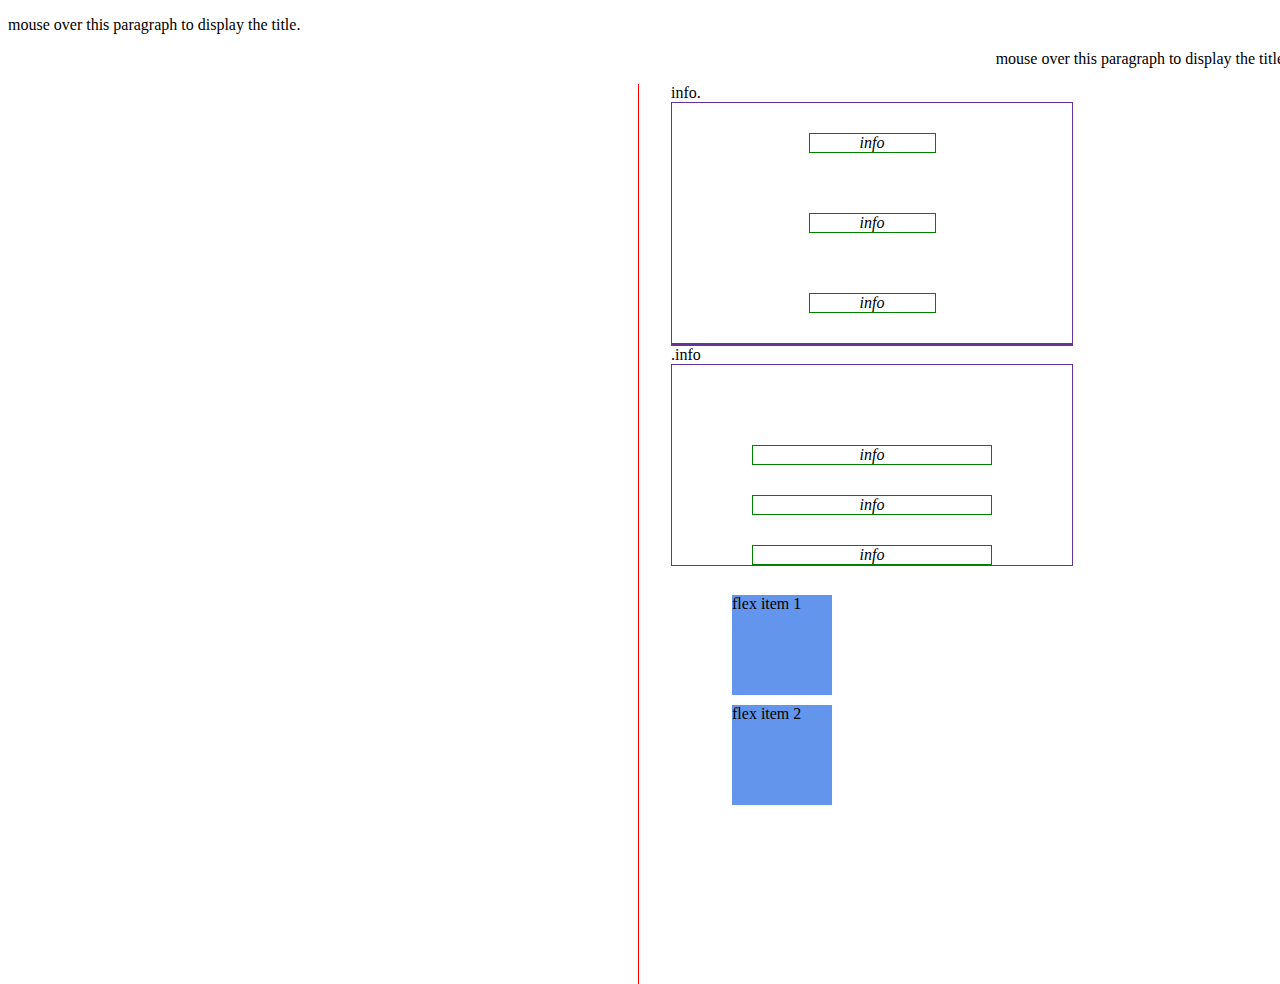
==== index.html @ c5e11b4e "I add some more boxes and a divider" ====
<!DOCTYPE html>
<html>
<head>
    <style>
        button {
            position: absolute;
        }

        button#b1 {
            top: 20%; left: 25%;
            nav-index: 1;
            nav-right: #b2; nav-left: #b4
            nav-down: #b2; nav-up: #b4;
        }

        body {
          background : url("http://www.virhouse.com/images/Sugar-Sand.jpg");
            height: 100vh;
            width: 100vw;
        }
        .content {
            height: 100%;
            display: flex;
        }

        .body {

            flex: 1;
            border: 1px solid rebeccapurple;
            display: flex;
            flex-direction:column;
            align-items: center;
            justify-content: center;
        }

        .body-text {
            border: 1px solid green;
            text-align: center;
            flex: 1;
            width: 125px;
            margin: 30px;
        }
        
        .body_middle {
           width: 300px;
          height: 100px;    
          padding: 50px;
          border: 1px solid rebeccapurple;
         }
        
        .body-text_middle {
            border:  1px solid green;
            text-align:center;
            flex: 1;
            width: 125 px;
            margin: 30px;
               
        }
        
        .body_text_bottom {
         
            
        }
        
        
        
        .secondary_right {
           
             flex: 1;
            border: 1px solid rebeccapurple;
            display: flex;
            flex-direction:column;
            align-items: center;
            justify-content: center;
             

        }

         .secondary-right-text {
           flex:1;
          border: 1px solid green;
           width: 125px;
           margin: 30px;
           
           
         }

        .secondary_left {
       
             margin-left: 630px;
         border-left: 1px solid red;
         padding: 1em;
         overflow: hidden;
     
        }

        .flex-item {
    background-color: cornflowerblue;
    width: 100px;
    height: 100px;
    margin: 10px;
    
        }
        
        
        .top_right_finder {
            text-align: right;
            flex:1;
            flex-direction: row;
            
            
            
        }
        
        .top_left_finder {
            text-align: left;
            flex: 1;
            align-self: flex-end;
            
            
        }
        

    </style>
</head>
<body>

    <div class="aesthetic">
        <div class="top_left_finder">
            <p title= "ph">
                mouse over this paragraph to display the title.
            </p>
        </div>
        <div class="top_right_finder">
            <p title= "...">
                mouse over this paragraph to display the title.
            </p>
        </div>
    </div>
    <div class="content">
        <div class="secondary_left"></div>
            <div class="seconday-left-text">
                 info.

        <div class="body">
            <div class="body-text">
                  <I>info</I> 
            </div>
            <div class="body-text">
                 <i>info</i>
            </div>
            <div class="body-text">
                 <i>info</i>
            </div>
        </div>
        <div class="secondary_right"></div>
            <div class="Secondary_right_text">
               .info
             </div>
        <div class="body_middle">
             <div class="body-text_middle">
                  <I>info</I> 
            </div>
            <div class="body-text_middle">
                 <i>info</i>
            </div>
            <div class="body-text_middle">
                 <i>info</i>
        <div class="body_text_bottom"></div>        
                
                
            </div>
       <div class="flex-item">flex item 1</div>
       <div class="flex-item">flex item 2</div>
                
        <div class=""


    </div>

</body>
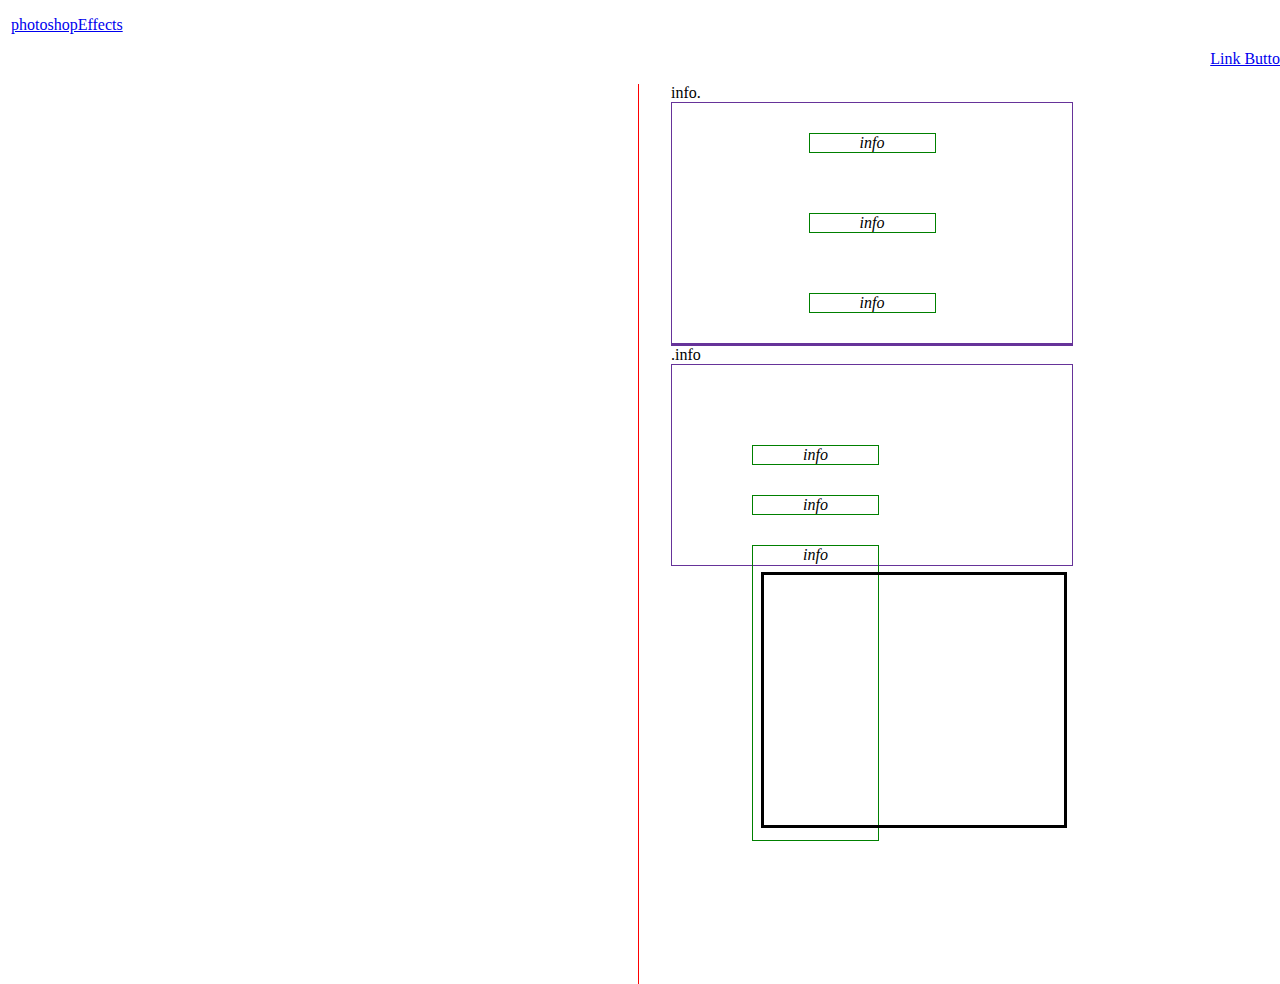
==== commit ba63553f: "added buttons to links for later" ====
--- a/index.html
+++ b/index.html
@@ -49,15 +49,22 @@
          }
         
         .body-text_middle {
-            border:  1px solid green;
-            text-align:center;
+         align-self: center;
+           border: 1px solid green;
+            text-align: center;
             flex: 1;
-            width: 125 px;
+            width: 125px;
             margin: 30px;
-               
         }
         
         .body_text_bottom {
+            width:300px;
+        height: 250px;
+        border: 3px solid black;
+        text-align: center;
+        margin: 8px;
+        display: inline-block;
+        position: relative;
          
             
         }
@@ -72,6 +79,7 @@
             flex-direction:column;
             align-items: center;
             justify-content: center;
+            
              
 
         }
@@ -116,8 +124,8 @@
             text-align: left;
             flex: 1;
             align-self: flex-end;
-            
-            
+            margin: 3px
+                     
         }
         
 
@@ -127,14 +135,16 @@
 
     <div class="aesthetic">
         <div class="top_left_finder">
-            <p title= "ph">
-                mouse over this paragraph to display the title.
+            <p title= "">
             </p>
+            <a href="http://www.photoshopessentials.com/photo-effects/" class="button"> photoshopEffects</a>
+            
         </div>
         <div class="top_right_finder">
             <p title= "...">
-                mouse over this paragraph to display the title.
+           <a href="https://www.w3schools.com/w3css/tryit.asp?filename=tryw3css_buttons_hover_colors" class="w3-button w3-black">Link Button</a>
             </p>
+            <a href="github.io" class="button"></a>
         </div>
     </div>
     <div class="content">
@@ -166,13 +176,12 @@
             </div>
             <div class="body-text_middle">
                  <i>info</i>
-        <div class="body_text_bottom"></div>        
+        <div class="body_text_bottom"></div>
+                
                 
                 
             </div>
-       <div class="flex-item">flex item 1</div>
-       <div class="flex-item">flex item 2</div>
-                
+      
         <div class=""
 
 
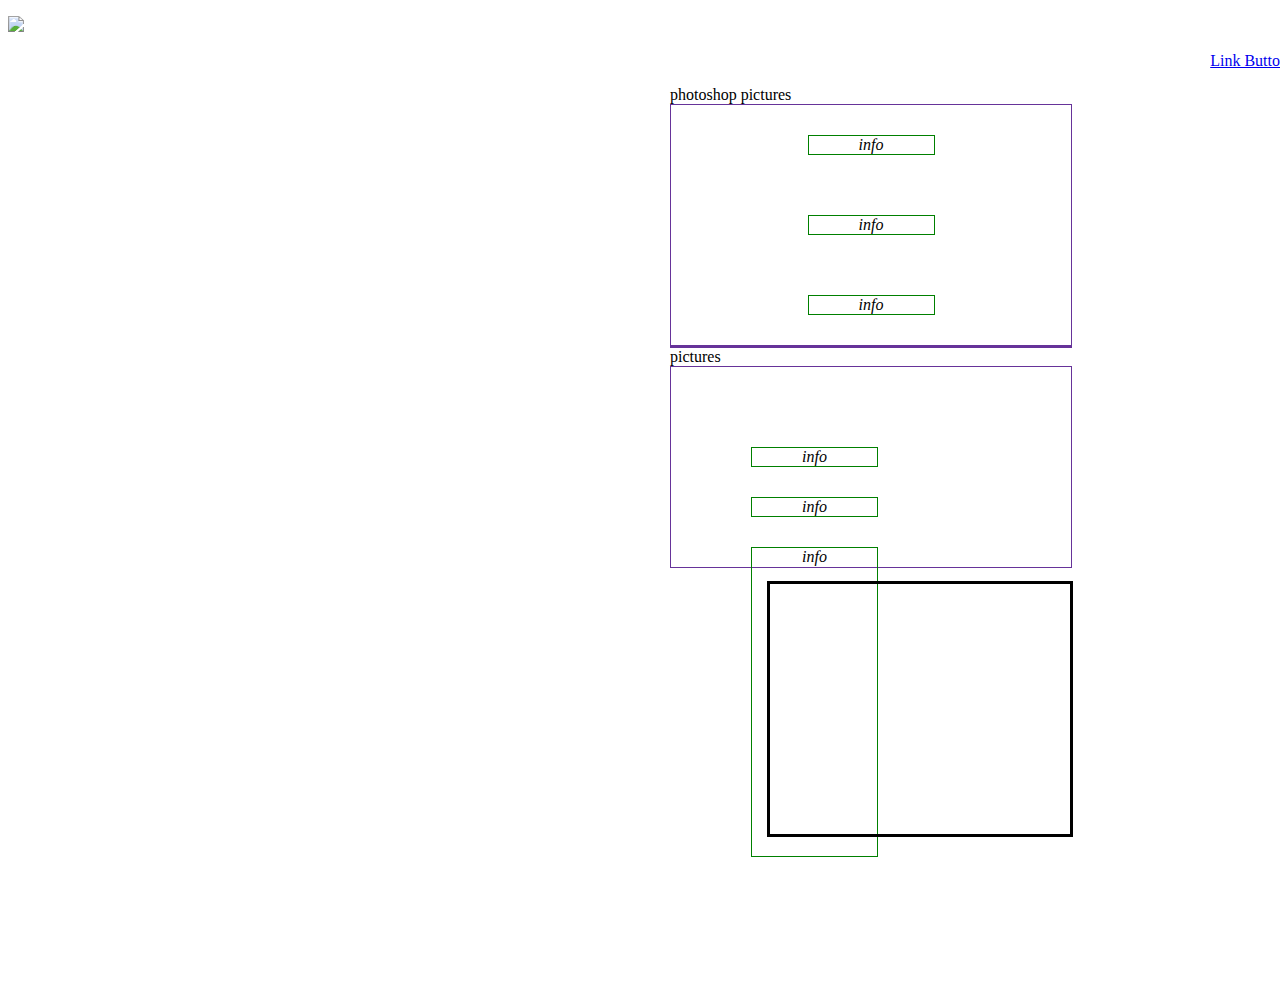
==== commit e590070c: "something" ====
--- a/index.html
+++ b/index.html
@@ -5,14 +5,12 @@
         button {
             position: absolute;
         }
-
         button#b1 {
             top: 20%; left: 25%;
             nav-index: 1;
             nav-right: #b2; nav-left: #b4
             nav-down: #b2; nav-up: #b4;
         }
-
         body {
           background : url("http://www.virhouse.com/images/Sugar-Sand.jpg");
             height: 100vh;
@@ -22,9 +20,7 @@
             height: 100%;
             display: flex;
         }
-
         .body {
-
             flex: 1;
             border: 1px solid rebeccapurple;
             display: flex;
@@ -32,7 +28,6 @@
             align-items: center;
             justify-content: center;
         }
-
         .body-text {
             border: 1px solid green;
             text-align: center;
@@ -46,15 +41,17 @@
           height: 100px;    
           padding: 50px;
           border: 1px solid rebeccapurple;
+            
          }
         
         .body-text_middle {
-         align-self: center;
-           border: 1px solid green;
+        border: 1px solid green;
             text-align: center;
             flex: 1;
             width: 125px;
             margin: 30px;
+            
+            
         }
         
         .body_text_bottom {
@@ -62,7 +59,7 @@
         height: 250px;
         border: 3px solid black;
         text-align: center;
-        margin: 8px;
+        margin: 15px;
         display: inline-block;
         position: relative;
          
@@ -81,9 +78,7 @@
             justify-content: center;
             
              
-
         }
-
          .secondary-right-text {
            flex:1;
           border: 1px solid green;
@@ -92,16 +87,13 @@
            
            
          }
-
         .secondary_left {
-       
+    
              margin-left: 630px;
-         border-left: 1px solid red;
          padding: 1em;
          overflow: hidden;
      
         }
-
         .flex-item {
     background-color: cornflowerblue;
     width: 100px;
@@ -112,32 +104,24 @@
         
         
         .top_right_finder {
+            flex:1;
             text-align: right;
-            flex:1;
-            flex-direction: row;
-            
-            
+               
             
         }
-        
-        .top_left_finder {
-            text-align: left;
-            flex: 1;
-            align-self: flex-end;
-            margin: 3px
-                     
-        }
-        
-
+           
     </style>
 </head>
 <body>
 
     <div class="aesthetic">
         <div class="top_left_finder">
-            <p title= "">
+            <p title= ".">
             </p>
-            <a href="http://www.photoshopessentials.com/photo-effects/" class="button"> photoshopEffects</a>
+            <a href="http://www.photoshopessentials.com/photo-effects/" class="button">
+                <img src="http://icons.veryicon.com/png/Application/Mavrick/Photoshop.png" width="100px" />
+                
+            </a>
             
         </div>
         <div class="top_right_finder">
@@ -150,7 +134,7 @@
     <div class="content">
         <div class="secondary_left"></div>
             <div class="seconday-left-text">
-                 info.
+                 photoshop pictures 
 
         <div class="body">
             <div class="body-text">
@@ -165,7 +149,7 @@
         </div>
         <div class="secondary_right"></div>
             <div class="Secondary_right_text">
-               .info
+               pictures 
              </div>
         <div class="body_middle">
              <div class="body-text_middle">
@@ -187,4 +171,4 @@
 
     </div>
 
-</body>
+</body>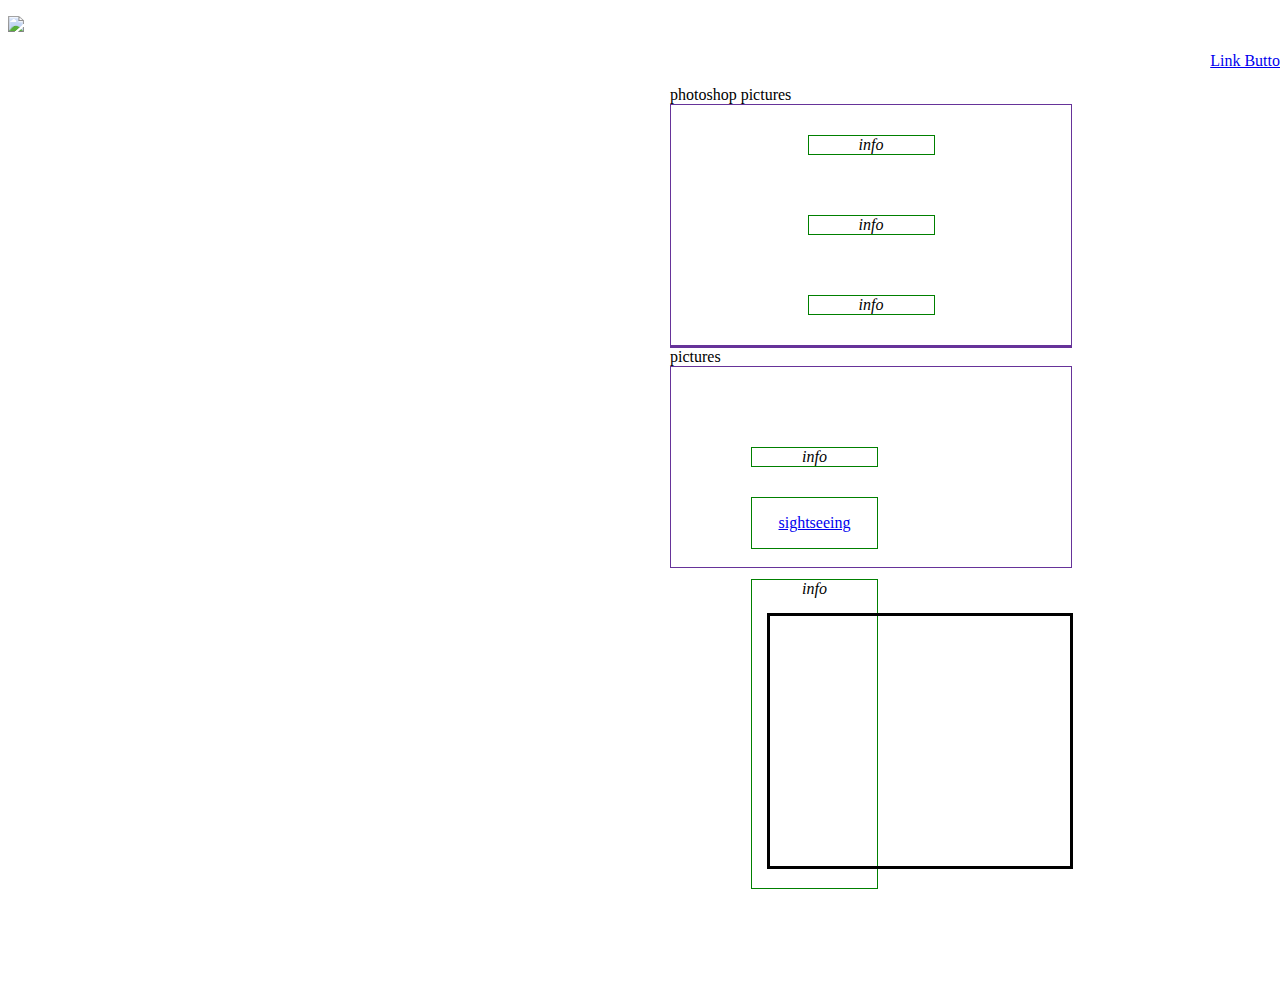
==== commit e89d406a: "added a next page button" ====
--- a/index.html
+++ b/index.html
@@ -125,7 +125,7 @@
             
         </div>
         <div class="top_right_finder">
-            <p title= "...">
+            <p title= "click me">
            <a href="https://www.w3schools.com/w3css/tryit.asp?filename=tryw3css_buttons_hover_colors" class="w3-button w3-black">Link Button</a>
             </p>
             <a href="github.io" class="button"></a>
@@ -156,7 +156,9 @@
                   <I>info</I> 
             </div>
             <div class="body-text_middle">
-                 <i>info</i>
+                 <p title= "...">
+           <a href="file:///C:/Users/LegoM/Documents/GitHub/Thropography/index.html" class="w3-button w3-black">sightseeing</a>
+            </p>
             </div>
             <div class="body-text_middle">
                  <i>info</i>
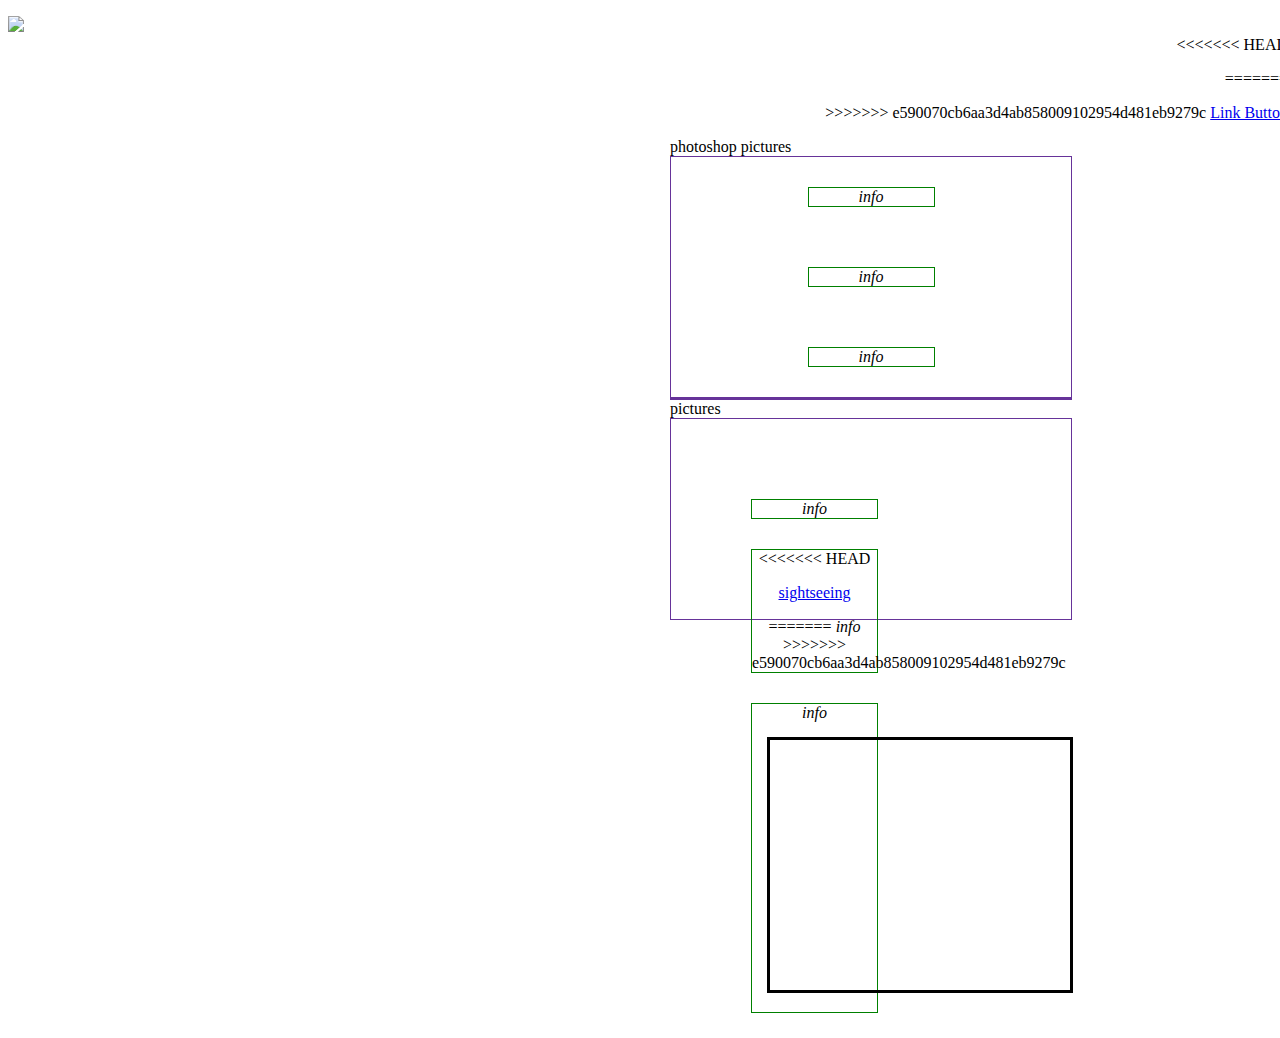
==== commit fe879000: "added a button" ====
--- a/index.html
+++ b/index.html
@@ -125,7 +125,11 @@
             
         </div>
         <div class="top_right_finder">
+<<<<<<< HEAD
             <p title= "click me">
+=======
+            <p title= "...">
+>>>>>>> e590070cb6aa3d4ab858009102954d481eb9279c
            <a href="https://www.w3schools.com/w3css/tryit.asp?filename=tryw3css_buttons_hover_colors" class="w3-button w3-black">Link Button</a>
             </p>
             <a href="github.io" class="button"></a>
@@ -156,9 +160,13 @@
                   <I>info</I> 
             </div>
             <div class="body-text_middle">
+<<<<<<< HEAD
                  <p title= "...">
            <a href="file:///C:/Users/LegoM/Documents/GitHub/Thropography/index.html" class="w3-button w3-black">sightseeing</a>
             </p>
+=======
+                 <i>info</i>
+>>>>>>> e590070cb6aa3d4ab858009102954d481eb9279c
             </div>
             <div class="body-text_middle">
                  <i>info</i>
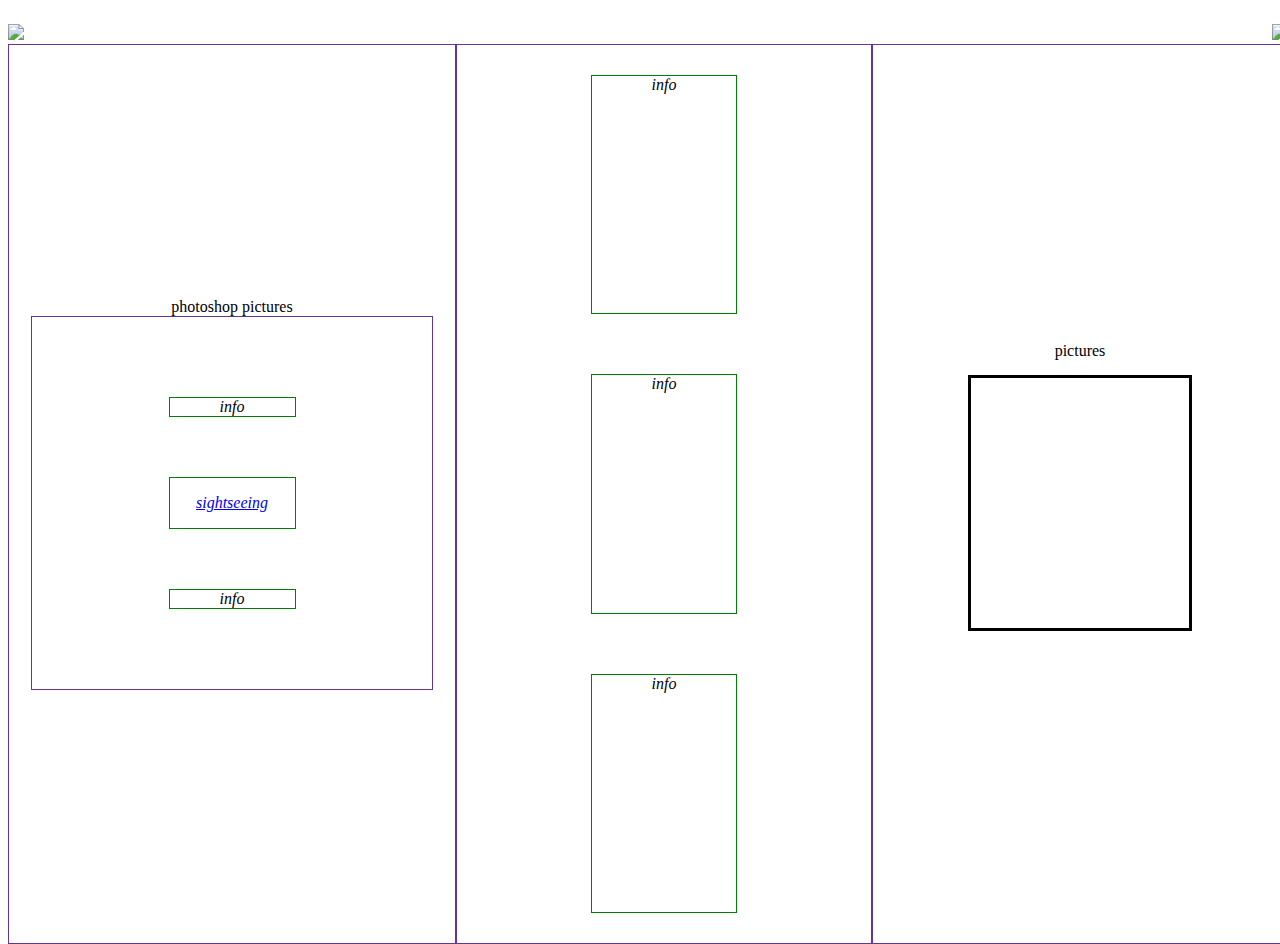
==== commit 00cb6b35: "more work" ====
--- a/index.html
+++ b/index.html
@@ -1,117 +1,9 @@
 <!DOCTYPE html>
 <html>
 <head>
-    <style>
-        button {
-            position: absolute;
-        }
-        button#b1 {
-            top: 20%; left: 25%;
-            nav-index: 1;
-            nav-right: #b2; nav-left: #b4
-            nav-down: #b2; nav-up: #b4;
-        }
-        body {
-          background : url("http://www.virhouse.com/images/Sugar-Sand.jpg");
-            height: 100vh;
-            width: 100vw;
-        }
-        .content {
-            height: 100%;
-            display: flex;
-        }
-        .body {
-            flex: 1;
-            border: 1px solid rebeccapurple;
-            display: flex;
-            flex-direction:column;
-            align-items: center;
-            justify-content: center;
-        }
-        .body-text {
-            border: 1px solid green;
-            text-align: center;
-            flex: 1;
-            width: 125px;
-            margin: 30px;
-        }
-        
-        .body_middle {
-           width: 300px;
-          height: 100px;    
-          padding: 50px;
-          border: 1px solid rebeccapurple;
-            
-         }
-        
-        .body-text_middle {
-        border: 1px solid green;
-            text-align: center;
-            flex: 1;
-            width: 125px;
-            margin: 30px;
-            
-            
-        }
-        
-        .body_text_bottom {
-            width:300px;
-        height: 250px;
-        border: 3px solid black;
-        text-align: center;
-        margin: 15px;
-        display: inline-block;
-        position: relative;
-         
-            
-        }
-        
-        
-        
-        .secondary_right {
-           
-             flex: 1;
-            border: 1px solid rebeccapurple;
-            display: flex;
-            flex-direction:column;
-            align-items: center;
-            justify-content: center;
-            
-             
-        }
-         .secondary-right-text {
-           flex:1;
-          border: 1px solid green;
-           width: 125px;
-           margin: 30px;
-           
-           
-         }
-        .secondary_left {
+    <link rel="stylesheet" type="text/css" href="styles.css">
+</head>
     
-             margin-left: 630px;
-         padding: 1em;
-         overflow: hidden;
-     
-        }
-        .flex-item {
-    background-color: cornflowerblue;
-    width: 100px;
-    height: 100px;
-    margin: 10px;
-    
-        }
-        
-        
-        .top_right_finder {
-            flex:1;
-            text-align: right;
-               
-            
-        }
-           
-    </style>
-</head>
 <body>
 
     <div class="aesthetic">
@@ -125,21 +17,49 @@
             
         </div>
         <div class="top_right_finder">
-<<<<<<< HEAD
+
             <p title= "click me">
-=======
+
             <p title= "...">
->>>>>>> e590070cb6aa3d4ab858009102954d481eb9279c
-           <a href="https://www.w3schools.com/w3css/tryit.asp?filename=tryw3css_buttons_hover_colors" class="w3-button w3-black">Link Button</a>
             </p>
-            <a href="github.io" class="button"></a>
+            <a href="github.io" class="button">
+             <img src="http://it.seaicons.com/wp-content/uploads/2015/10/Camera-5-icon-150x150.png" width="100px" />
+            </a>
         </div>
     </div>
     <div class="content">
-        <div class="secondary_left"></div>
+        
+        
+        
+        
+        <div class="secondary_left">
             <div class="seconday-left-text">
                  photoshop pictures 
+            </div>
+            <div class="body_middle">
+                <div class="body-text_middle">
+                    <I>info</I> 
+                </div>
+                
+                <div class="body-text_middle">
+                    <p title= "click me">
+                        <a href="Thropography.html" class="w3-button w3-black">                    <i>sightseeing</i>
+                        </a>
+                    </p>
+                </div>
+                
+                <div class="body-text_middle">
+                    <i>info</i>
+                </div>
+            </div>
 
+
+        </div>
+
+        
+        
+        
+        
         <div class="body">
             <div class="body-text">
                   <I>info</I> 
@@ -151,34 +71,19 @@
                  <i>info</i>
             </div>
         </div>
-        <div class="secondary_right"></div>
+        
+        
+        
+        
+        
+        
+        <div class="secondary_right">
             <div class="Secondary_right_text">
-               pictures 
+                 pictures 
              </div>
-        <div class="body_middle">
-             <div class="body-text_middle">
-                  <I>info</I> 
+            <div class="body_text_bottom">
             </div>
-            <div class="body-text_middle">
-<<<<<<< HEAD
-                 <p title= "...">
-           <a href="file:///C:/Users/LegoM/Documents/GitHub/Thropography/index.html" class="w3-button w3-black">sightseeing</a>
-            </p>
-=======
-                 <i>info</i>
->>>>>>> e590070cb6aa3d4ab858009102954d481eb9279c
-            </div>
-            <div class="body-text_middle">
-                 <i>info</i>
-        <div class="body_text_bottom"></div>
-                
-                
-                
-            </div>
-      
-        <div class=""
-
-
+        </div>
     </div>
 
 </body>--- a/styles.css
+++ b/styles.css
@@ -0,0 +1,120 @@
+button {
+    position: absolute;
+}
+button#b1 {
+    top: 20%; left: 25%;
+    nav-index: 1;
+    nav-right: #b2; nav-left: #b4
+    nav-down: #b2; nav-up: #b4;
+}
+body {
+  background : url("http://www.virhouse.com/images/Sugar-Sand.jpg");
+    height: 100vh;
+    width: 100vw;
+}
+.content {
+    height: 100%;
+    display: flex;
+}
+.body {
+    flex: 1;
+    border: 1px solid rebeccapurple;
+    display: flex;
+    flex-direction:column;
+    align-items: center;
+    justify-content: center;
+}
+.body-text {
+    border: 1px solid green;
+    text-align: center;
+    flex: 1;
+    width: 35%;
+    margin: 30px;
+}
+
+.body_middle {
+   width: 300px;    
+  padding: 50px;
+  border: 1px solid rebeccapurple;
+    flex-direction: column;
+    display: flex;
+    align-items:center;
+
+ }
+
+.body-text_middle {
+ border: 1px solid green;
+    text-align: center;
+    flex: 1;
+    width: 125px;
+    margin: 30px;
+
+
+
+}
+
+.body_text_bottom {
+
+    height: 250px;
+    border: 3px solid black;
+    text-align: center;
+    margin: 15px;
+    display: inline-block;
+    position: relative;
+    width: 17vw;
+}
+
+
+
+.secondary_right {
+    flex: 1;
+    border: 1px solid rebeccapurple;
+    display: flex;
+    flex-direction:column;
+    align-items: center;
+    justify-content: center;
+}
+ .secondary-right-text {
+    flex:1;
+    border: 1px solid green;
+    width: 125px;
+    margin: 30px;
+ }
+.secondary_left {
+    padding: 1em;
+    border: 1px solid rebeccapurple;
+    flex: 1;
+    overflow: hidden;
+    display: flex;
+    flex-direction:column;
+    align-items: center;
+    justify-content: center;
+}
+.flex-item {
+    background-color: cornflowerblue;
+    width: 100px;
+    height: 100px;
+    margin: 10px;
+
+}
+
+.top_right_finder {
+    flex:1;
+    text-align: left;
+}
+
+.aesthetic {
+    flex:1;
+    display: flex;
+    flex-direction: row-reverse;
+    
+    
+    
+    
+    
+    
+    
+    
+}
+
+
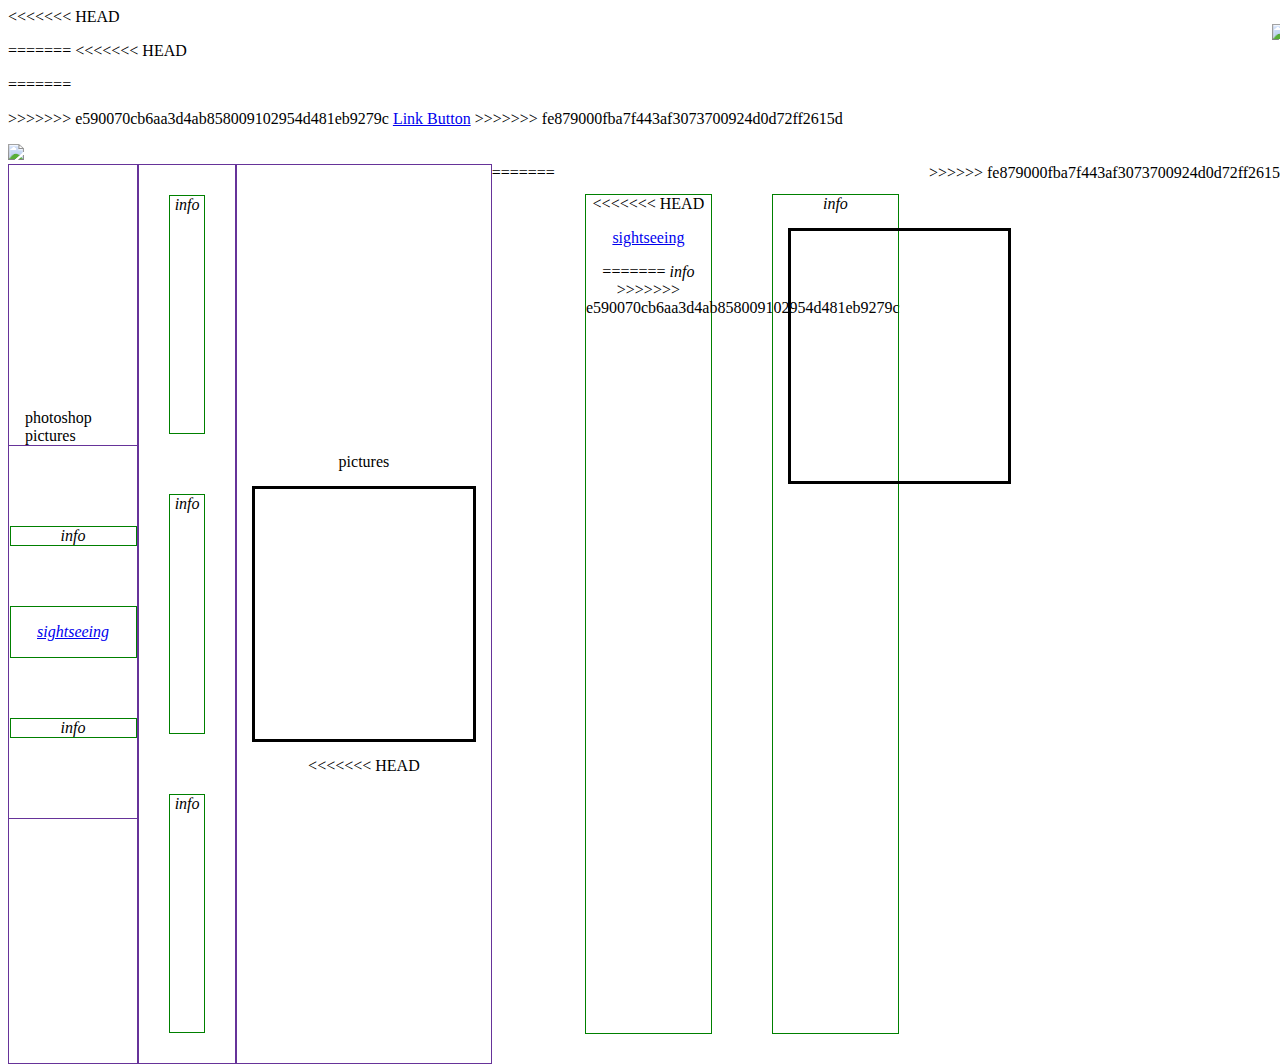
==== commit 5b1faacb: "work 2" ====
--- a/index.html
+++ b/index.html
@@ -17,10 +17,19 @@
             
         </div>
         <div class="top_right_finder">
+<<<<<<< HEAD
 
             <p title= "click me">
 
             <p title= "...">
+=======
+<<<<<<< HEAD
+            <p title= "click me">
+=======
+            <p title= "...">
+>>>>>>> e590070cb6aa3d4ab858009102954d481eb9279c
+           <a href="https://www.w3schools.com/w3css/tryit.asp?filename=tryw3css_buttons_hover_colors" class="w3-button w3-black">Link Button</a>
+>>>>>>> fe879000fba7f443af3073700924d0d72ff2615d
             </p>
             <a href="github.io" class="button">
              <img src="http://it.seaicons.com/wp-content/uploads/2015/10/Camera-5-icon-150x150.png" width="100px" />
@@ -83,7 +92,30 @@
              </div>
             <div class="body_text_bottom">
             </div>
+<<<<<<< HEAD
         </div>
+=======
+            <div class="body-text_middle">
+<<<<<<< HEAD
+                 <p title= "...">
+           <a href="file:///C:/Users/LegoM/Documents/GitHub/Thropography/index.html" class="w3-button w3-black">sightseeing</a>
+            </p>
+=======
+                 <i>info</i>
+>>>>>>> e590070cb6aa3d4ab858009102954d481eb9279c
+            </div>
+            <div class="body-text_middle">
+                 <i>info</i>
+        <div class="body_text_bottom"></div>
+                
+                
+                
+            </div>
+      
+        <div class=""
+
+
+>>>>>>> fe879000fba7f443af3073700924d0d72ff2615d
     </div>
 
 </body>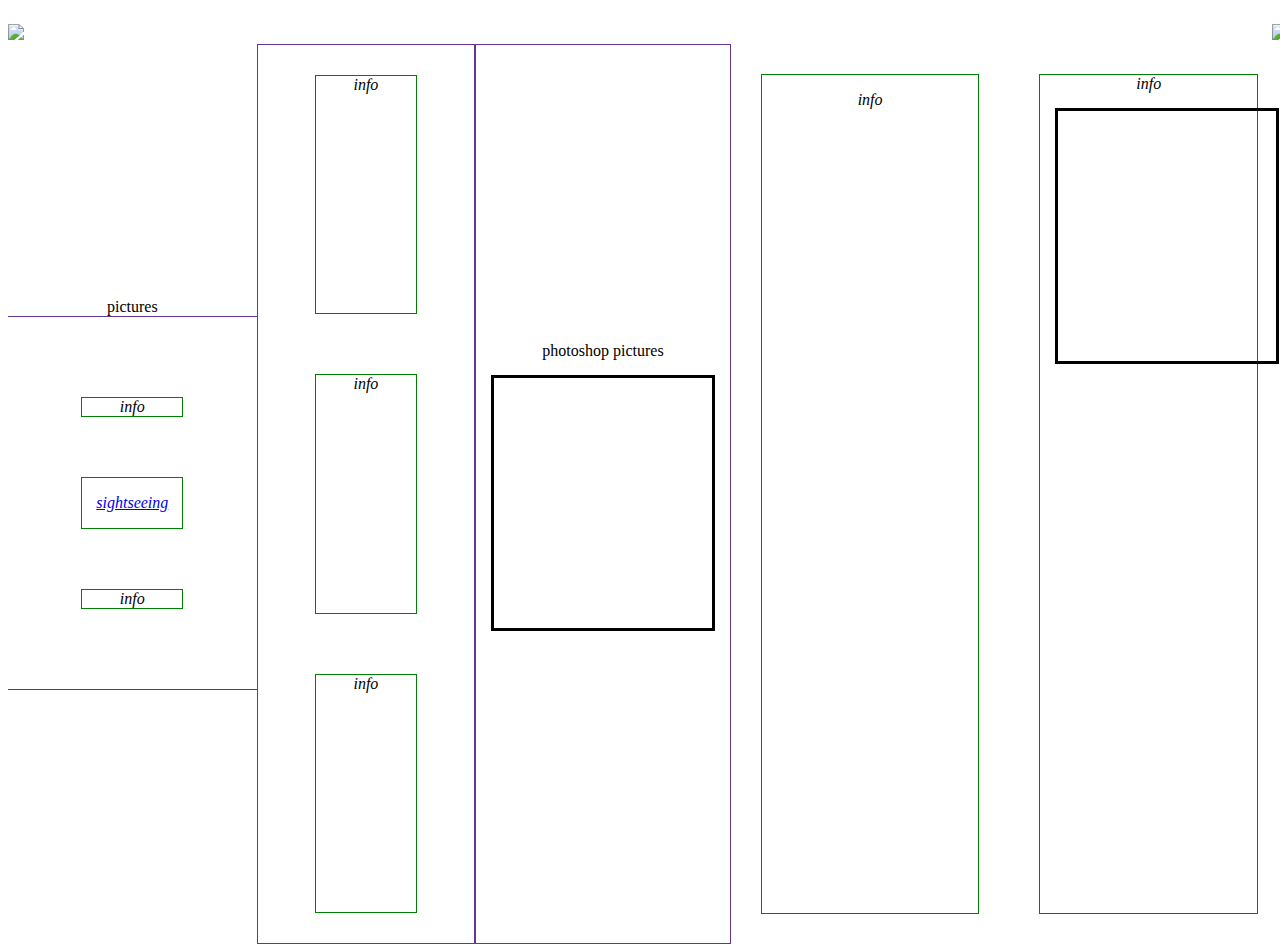
==== commit da4b47c5: "some ..." ====
--- a/index.html
+++ b/index.html
@@ -17,19 +17,17 @@
             
         </div>
         <div class="top_right_finder">
-<<<<<<< HEAD
+
 
             <p title= "click me">
 
             <p title= "...">
-=======
-<<<<<<< HEAD
+
             <p title= "click me">
-=======
+
             <p title= "...">
->>>>>>> e590070cb6aa3d4ab858009102954d481eb9279c
-           <a href="https://www.w3schools.com/w3css/tryit.asp?filename=tryw3css_buttons_hover_colors" class="w3-button w3-black">Link Button</a>
->>>>>>> fe879000fba7f443af3073700924d0d72ff2615d
+
+         
             </p>
             <a href="github.io" class="button">
              <img src="http://it.seaicons.com/wp-content/uploads/2015/10/Camera-5-icon-150x150.png" width="100px" />
@@ -38,12 +36,9 @@
     </div>
     <div class="content">
         
-        
-        
-        
         <div class="secondary_left">
             <div class="seconday-left-text">
-                 photoshop pictures 
+                 pictures 
             </div>
             <div class="body_middle">
                 <div class="body-text_middle">
@@ -52,7 +47,7 @@
                 
                 <div class="body-text_middle">
                     <p title= "click me">
-                        <a href="Thropography.html" class="w3-button w3-black">                    <i>sightseeing</i>
+                        <a href="Thropography.html" class="w3-button w3-black"><i>sightseeing</i>
                         </a>
                     </p>
                 </div>
@@ -65,10 +60,6 @@
 
         </div>
 
-        
-        
-        
-        
         <div class="body">
             <div class="body-text">
                   <I>info</I> 
@@ -81,28 +72,23 @@
             </div>
         </div>
         
-        
-        
-        
-        
-        
         <div class="secondary_right">
             <div class="Secondary_right_text">
-                 pictures 
+                  photoshop pictures 
              </div>
             <div class="body_text_bottom">
             </div>
-<<<<<<< HEAD
+
         </div>
-=======
+
             <div class="body-text_middle">
-<<<<<<< HEAD
+
                  <p title= "...">
-           <a href="file:///C:/Users/LegoM/Documents/GitHub/Thropography/index.html" class="w3-button w3-black">sightseeing</a>
+           <a href="file:///C:/Users/LegoM/Documents/GitHub/Thropography/index.html" class="w3-button w3-black"></a>
             </p>
-=======
+
                  <i>info</i>
->>>>>>> e590070cb6aa3d4ab858009102954d481eb9279c
+
             </div>
             <div class="body-text_middle">
                  <i>info</i>
@@ -114,8 +100,6 @@
       
         <div class=""
 
-
->>>>>>> fe879000fba7f443af3073700924d0d72ff2615d
     </div>
 
 </body>--- a/styles.css
+++ b/styles.css
@@ -28,7 +28,7 @@
     border: 1px solid green;
     text-align: center;
     flex: 1;
-    width: 35%;
+    width: 100px;
     margin: 30px;
 }
 
@@ -46,7 +46,7 @@
  border: 1px solid green;
     text-align: center;
     flex: 1;
-    width: 125px;
+    width: 100px;
     margin: 30px;
 
 
@@ -62,6 +62,7 @@
     display: inline-block;
     position: relative;
     width: 17vw;
+    
 }
 
 
@@ -82,7 +83,6 @@
  }
 .secondary_left {
     padding: 1em;
-    border: 1px solid rebeccapurple;
     flex: 1;
     overflow: hidden;
     display: flex;
